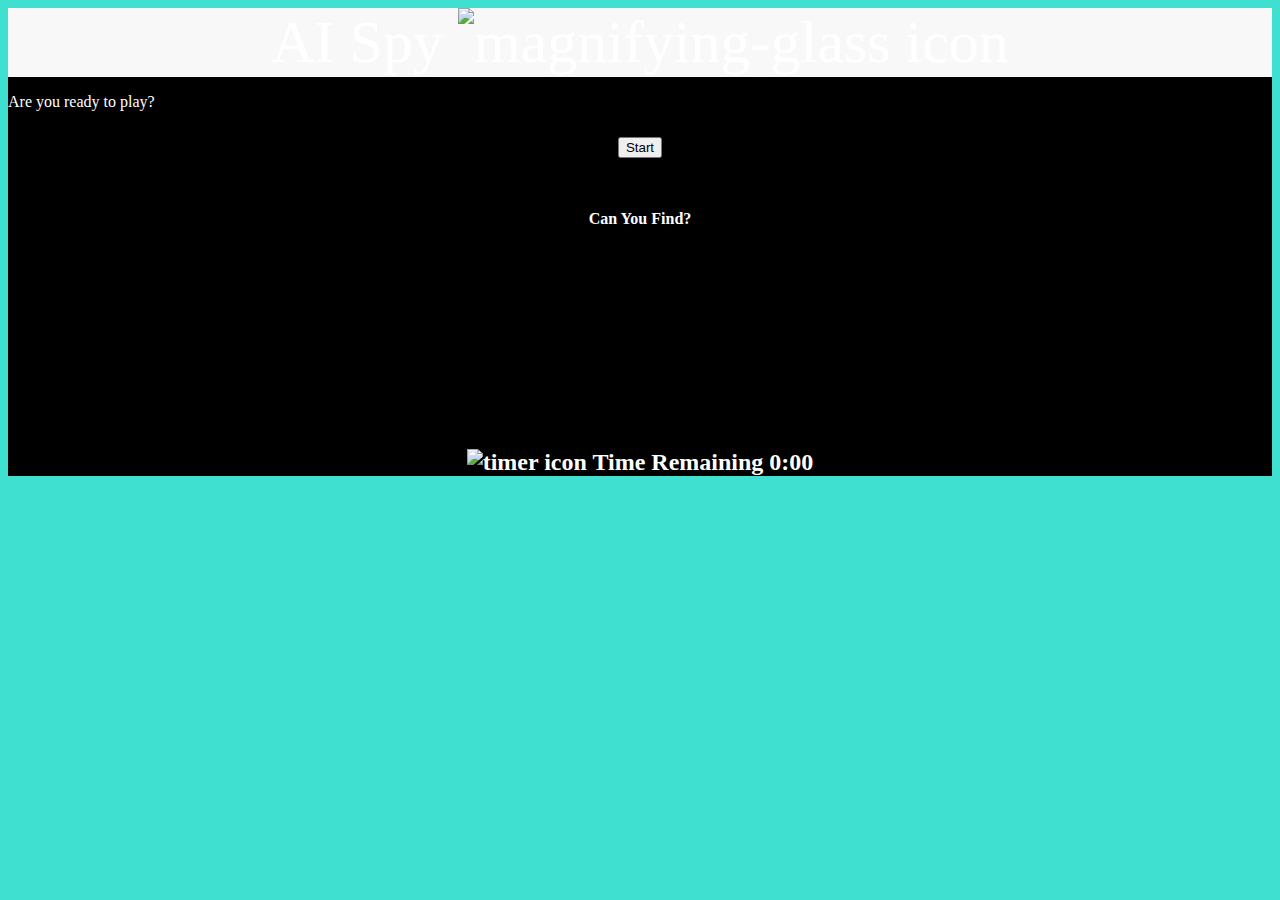
==== game.html @ a059be72 "[added] hidded at start item list" ====
<!DOCTYPE html>
<html lang="en">
  <head>
    <meta charset="utf-8">
    <meta name="viewport" content="width=device-width, initial-scale=1">
    <title>HackJam 2021</title>
    <link rel="icon" href="/assets/magnifying-glass.jpg" type="image/png">
    <link href="style.css" rel="stylesheet" type="text/css" />
    <!-- <link href="game_style.css" rel="stylesheet" type="text/css" /> -->
  </head>

  <body id="show-confetti">
    <div id="title">AI Spy <img class="img-fluid" src="/assets/magnifying-glass.png" alt="magnifying-glass icon" width="80" height="80"></div>
    
    <p id="ready-blurb">Are you ready to play?</p>

    <div id="btn">
      <button type="button" class="btn btn-success" onclick="init()">Start</button>
    </div>


    <div class="container-fluid">
        <div class="row justify-content-evenly">
    <div id="list-box" class="col-5">
      <h1>Can You Find?</h1>
      <ul id="show-hide" class="list-group">
        <li class="list-group-item" id="face"><img src="sceptic.png" alt="face" class="list-icons">A Face</li>
        <li class="list-group-item" id="book"><img src="book-of-black-cover-closed.png" alt="book" class="list-icons">A Book</li>
        <li class="list-group-item" id="shoe"><img src="shoe.png" alt="shoe" class="list-icons">A Shoe</li>
      </ul>
    </div>
    <div id="webcam-container" class="col-6">
      <div id="timer">
      <img class="img-fluid" src="/assets/timer.png" alt="timer icon" width="30" height="30"> Time Remaining 0:00
       </div>
       </div>
  </div>

  <div id="label-container"></div>

    <!-- Bootstrap CSS only -->
    <link href="https://cdn.jsdelivr.net/npm/bootstrap@5.0.0-beta3/dist/css/bootstrap.min.css" rel="stylesheet" integrity="sha384-eOJMYsd53ii+scO/bJGFsiCZc+5NDVN2yr8+0RDqr0Ql0h+rP48ckxlpbzKgwra6" crossorigin="anonymous">
    <!-- Tensor Flow javascript -->
    <script src="https://cdn.jsdelivr.net/npm/@tensorflow/tfjs@1.3.1/dist/tf.min.js"></script>

    <script src="https://cdn.jsdelivr.net/npm/@teachablemachine/image@0.8/dist/teachablemachine-image.min.js"></script>

     <!--  used for confetti in when the user wins-->
     <!-- https://www.cssscript.com/confetti-animation-party/ -->
     <script src="https://cdn.jsdelivr.net/npm/party-js@latest/bundle/party.min.js"></script>

    <script src="script.js" type="text/javascript"></script>
  </body>
</html>
---- style.css ----
@font-face {
  font-family: "Ethnocentric";
  src: url("ethnocentric.ttf") format("truetype");
}

@font-face {
  font-family:"Roboto";
  src: url("Roboto-Regular.ttf") format("truetype");
}


html {
  background-color: turquoise;
}

body {
  background-color: black;
  color: white;
}

#label-container {
  font-size: 60px;
  text-align: center;
  font-family: "Roboto";
  background-color: black;
  color: white;
}

#webcam-container {
  text-align: center;
}

#title {
  font-size: 60px;
  text-align: center;
  background-color: rgb(248, 248, 248);
}

#btn {
  text-align: center;
  margin: 15px;
  padding: 10px;
}

.btn:hover {
    transform: scale(.9);
}

h1 {
  text-align: center;
  font-family: "Ethnocentric";
  font-size: 1em;
}

.list-group {
  border: .25em solid;
  visibility: hidden;
}

.list-group li {
  font-family: "Roboto";
  font-size: 1.5em;
  text-align: center;
  background: lightgray;
  padding-top: .5em;
}

#list-box {
  padding-top: 1em;
  padding-bottom: 4em;
}

#timer {
  font-weight: bold;
  font-size: 1.5em;
}

.list-icons {
  width: 1.2em;
  margin-right: .8em;
}

.list-icons img {
  display: inline;
}

#ready-blurb {
  
}
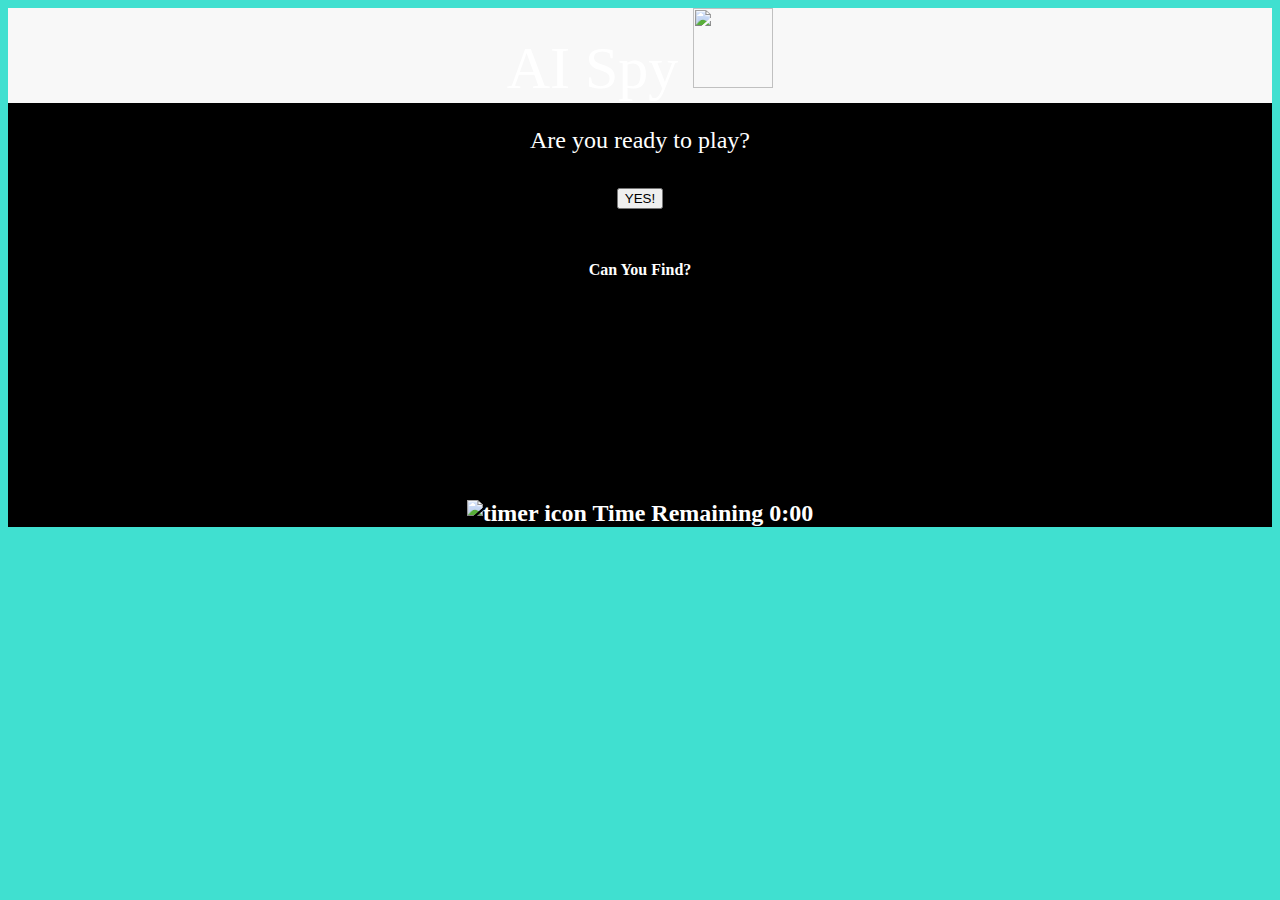
==== commit 970069d9: "working mvp!" ====
--- a/game.html
+++ b/game.html
@@ -10,12 +10,12 @@
   </head>
 
   <body id="show-confetti">
-    <div id="title">AI Spy <img class="img-fluid" src="/assets/magnifying-glass.png" alt="magnifying-glass icon" width="80" height="80"></div>
+    <div id="title">AI Spy <img class="img-fluid" src="loupe.png" width="80" height="80"></div>
     
     <p id="ready-blurb">Are you ready to play?</p>
 
     <div id="btn">
-      <button type="button" class="btn btn-success" onclick="init()">Start</button>
+      <button type="button" class="btn btn-success" onclick="init()">YES!</button>
     </div>
 
 
@@ -27,6 +27,7 @@
         <li class="list-group-item" id="face"><img src="sceptic.png" alt="face" class="list-icons">A Face</li>
         <li class="list-group-item" id="book"><img src="book-of-black-cover-closed.png" alt="book" class="list-icons">A Book</li>
         <li class="list-group-item" id="shoe"><img src="shoe.png" alt="shoe" class="list-icons">A Shoe</li>
+        
       </ul>
     </div>
     <div id="webcam-container" class="col-6">
--- a/style.css
+++ b/style.css
@@ -85,5 +85,6 @@
 }
 
 #ready-blurb {
-  
+  text-align: center;
+  font-size: 1.5em;
 }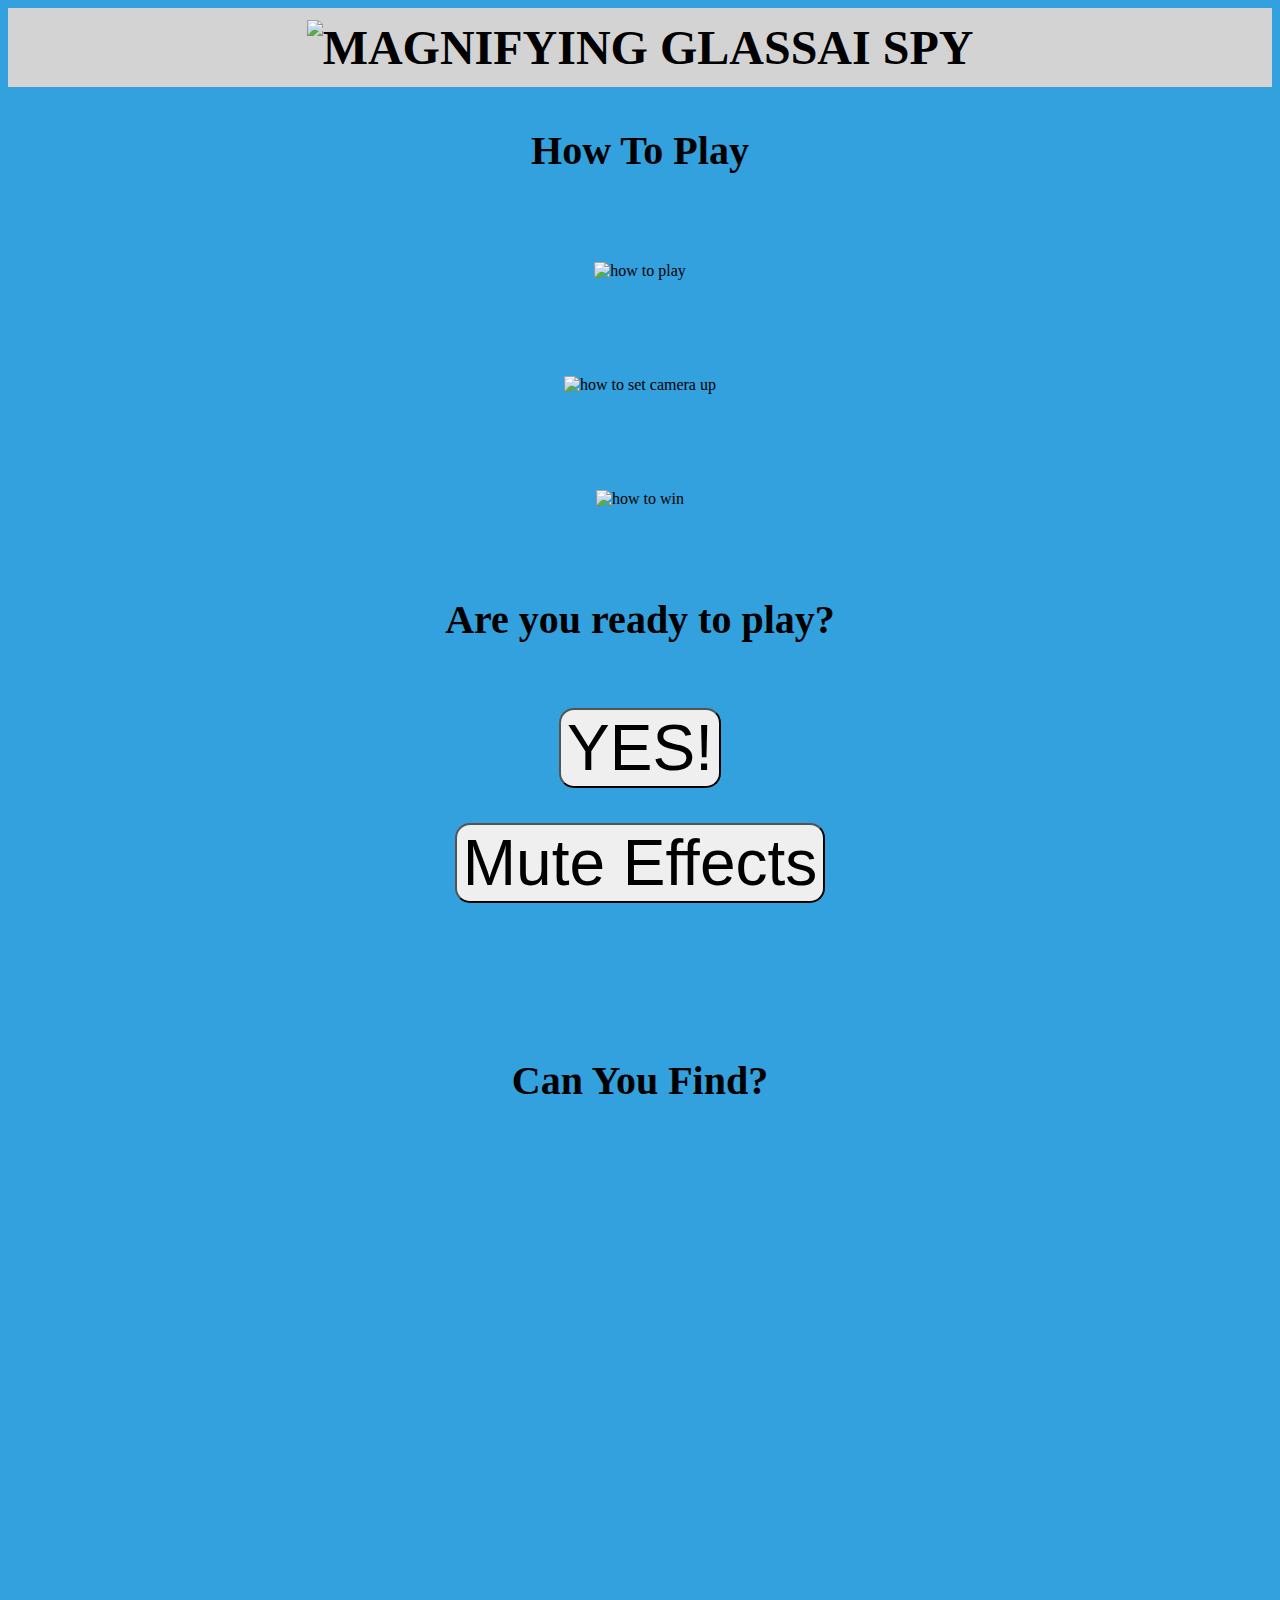
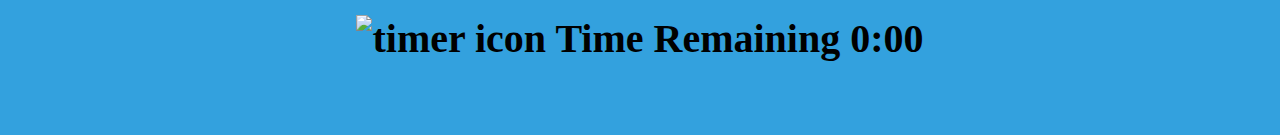
==== commit 33101bd0: "[add] mutebutton code" ====
--- a/game.html
+++ b/game.html
@@ -1,55 +1,83 @@
 <!DOCTYPE html>
 <html lang="en">
-  <head>
+
+<head>
     <meta charset="utf-8">
     <meta name="viewport" content="width=device-width, initial-scale=1">
     <title>HackJam 2021</title>
-    <link rel="icon" href="/assets/magnifying-glass.jpg" type="image/png">
+    <link rel="icon" href="/assets/loupe.png" type="image/png">
     <link href="style.css" rel="stylesheet" type="text/css" />
     <!-- <link href="game_style.css" rel="stylesheet" type="text/css" /> -->
-  </head>
+</head>
 
-  <body id="show-confetti">
-    <div id="title">AI Spy <img class="img-fluid" src="loupe.png" width="80" height="80"></div>
-    
-    <p id="ready-blurb">Are you ready to play?</p>
-
-    <div id="btn">
-      <button type="button" class="btn btn-success" onclick="init()">YES!</button>
+<body id="show-confetti">
+    <div id="title" class="title"><img class="img-fluid" src="/assets/loupe.png" alt="magnifying glass" width="80" height="80" style="font-family: roboto;">AI Spy
     </div>
 
+    <div id="hide-blurb" class="container-fluid">
+      <div class="row blue-back">
+        <h1 class="col-12">How To Play</h1>
+
+        <div class="how-to col-12 col-md-4" style="text-align:center;padding:3em;">
+            <img src="/assets/how_to_play.png" alt="how to play">
+        </div>
+
+        <div class="how-to col-12 col-md-4" style="text-align:center;padding:3em;">
+            <img src="/assets/camera_instructions_2_opt_2.png" alt="how to set camera up">
+        </div>
+
+        <div class="how-to col-12 col-md-4" style="text-align:center;padding:3em;">
+            <img src="/assets/how_to_win_2.png" alt="how to win">
+        </div>
+      </div>
+
+        <h1 class="col-12">Are you ready to play?</h1>
+
+        <div class="col-12" id="btn">
+            <button type="button" class="btn btn-success" onclick="init()">YES!</button>
+        </div>
+
+
+    </div>
+       
+        <!-- Button for muting ticking noise -->
+        <div class="col-12" id="btn">
+            <button type="button" class="btn btn-secondary" onclick="mute_fx()">Mute Effects</button>
+        </div>
 
     <div class="container-fluid">
         <div class="row justify-content-evenly">
-    <div id="list-box" class="col-5">
-      <h1>Can You Find?</h1>
-      <ul id="show-hide" class="list-group">
-        <li class="list-group-item" id="face"><img src="sceptic.png" alt="face" class="list-icons">A Face</li>
-        <li class="list-group-item" id="book"><img src="book-of-black-cover-closed.png" alt="book" class="list-icons">A Book</li>
-        <li class="list-group-item" id="shoe"><img src="shoe.png" alt="shoe" class="list-icons">A Shoe</li>
-        
-      </ul>
+            <div id="list-box" class="col-12 col-md-6">
+                <h2>Can You Find?</h2>
+                <ul id="show-hide" class="list-group">
+                    <li class="list-group-item" id="face">A Face <img src="/assets/sceptic.png" alt="face" class="list-icons"></li>
+                    <li class="list-group-item" id="book">A Book <img src="/assets/book-of-black-cover-closed.png" alt="book" class="list-icons"></li>
+                    <li class="list-group-item" id="shoe">A Shoe <img src="/assets/shoe.png" alt="shoe" class="list-icons"></li>
+
+                </ul>
+            </div>
+            <div id="webcam-container" class="col-12 col-md-6">
+                <h2 id="timer">
+                    <img class="img-fluid" src="/assets/timer.png" alt="timer icon" width="30" height="30"> Time Remaining 0:00
+                </h2>
+            </div>
+        </div>
     </div>
-    <div id="webcam-container" class="col-6">
-      <div id="timer">
-      <img class="img-fluid" src="/assets/timer.png" alt="timer icon" width="30" height="30"> Time Remaining 0:00
-       </div>
-       </div>
-  </div>
 
-  <div id="label-container"></div>
+        <div id="label-container" class="col-12"></div>
 
-    <!-- Bootstrap CSS only -->
-    <link href="https://cdn.jsdelivr.net/npm/bootstrap@5.0.0-beta3/dist/css/bootstrap.min.css" rel="stylesheet" integrity="sha384-eOJMYsd53ii+scO/bJGFsiCZc+5NDVN2yr8+0RDqr0Ql0h+rP48ckxlpbzKgwra6" crossorigin="anonymous">
-    <!-- Tensor Flow javascript -->
-    <script src="https://cdn.jsdelivr.net/npm/@tensorflow/tfjs@1.3.1/dist/tf.min.js"></script>
+        <!-- Bootstrap CSS only -->
+        <link href="https://cdn.jsdelivr.net/npm/bootstrap@5.0.0-beta3/dist/css/bootstrap.min.css" rel="stylesheet" integrity="sha384-eOJMYsd53ii+scO/bJGFsiCZc+5NDVN2yr8+0RDqr0Ql0h+rP48ckxlpbzKgwra6" crossorigin="anonymous">
+        <!-- Tensor Flow javascript -->
+        <script src="https://cdn.jsdelivr.net/npm/@tensorflow/tfjs@1.3.1/dist/tf.min.js"></script>
 
-    <script src="https://cdn.jsdelivr.net/npm/@teachablemachine/image@0.8/dist/teachablemachine-image.min.js"></script>
+        <script src="https://cdn.jsdelivr.net/npm/@teachablemachine/image@0.8/dist/teachablemachine-image.min.js"></script>
 
-     <!--  used for confetti in when the user wins-->
-     <!-- https://www.cssscript.com/confetti-animation-party/ -->
-     <script src="https://cdn.jsdelivr.net/npm/party-js@latest/bundle/party.min.js"></script>
+        <!--  used for confetti in when the user wins-->
+        <!-- https://www.cssscript.com/confetti-animation-party/ -->
+        <script src="https://cdn.jsdelivr.net/npm/party-js@latest/bundle/party.min.js"></script>
 
-    <script src="script.js" type="text/javascript"></script>
-  </body>
-</html>
+        <script src="script.js"></script>
+</body>
+
+</html>--- a/style.css
+++ b/style.css
@@ -1,45 +1,66 @@
 @font-face {
   font-family: "Ethnocentric";
-  src: url("ethnocentric.ttf") format("truetype");
+  src: url("/assets/ethnocentric.ttf") format("truetype");
 }
 
 @font-face {
   font-family:"Roboto";
-  src: url("Roboto-Regular.ttf") format("truetype");
+  src: url("/assets/Roboto-Regular.ttf") format("truetype");
 }
+
+@font-face {
+  font-family:"Roboto Bold";
+  src: url("/assets/Roboto-Bold.ttf") format("truetype");
+}
+
+@import url('https://fonts.googleapis.com/css2?family=Zen+Dots&display=swap');
 
 
 html {
-  background-color: turquoise;
+  background-color: #33A1DE;
 }
+#list-group-item{
+    font-size: 2em; 
 
-body {
-  background-color: black;
-  color: white;
 }
-
 #label-container {
   font-size: 60px;
   text-align: center;
   font-family: "Roboto";
   background-color: black;
   color: white;
+  margin: 0;
+  width: 100%;
 }
 
 #webcam-container {
   text-align: center;
+  padding-bottom: 2em;
 }
 
 #title {
-  font-size: 60px;
   text-align: center;
-  background-color: rgb(248, 248, 248);
+  text-transform: uppercase;
+  padding: .25em 0;
+  background: lightgray;
+  font-family: "Roboto Bold";
+  font-weight: bold;
+  font-size: 3em;
+}
+
+.title {
+  font-family: "Zen Dots";
 }
 
 #btn {
   text-align: center;
   margin: 15px;
   padding: 10px;
+}
+
+button {
+  font-size:4em!important;
+  border-radius: 15px!important;
 }
 
 .btn:hover {
@@ -49,7 +70,16 @@
 h1 {
   text-align: center;
   font-family: "Ethnocentric";
-  font-size: 1em;
+  font-size: 2.5em!important;
+  margin: 0;
+  padding: 1em;
+}
+
+h2 {
+  font-family: "Roboto Bold";
+  text-align: center;
+  padding-top: 2em!important;
+  font-size: 2.5em!important;
 }
 
 .list-group {
@@ -59,7 +89,7 @@
 
 .list-group li {
   font-family: "Roboto";
-  font-size: 1.5em;
+  font-size: 3.5em;
   text-align: center;
   background: lightgray;
   padding-top: .5em;
@@ -76,15 +106,45 @@
 }
 
 .list-icons {
-  width: 1.2em;
-  margin-right: .8em;
+  width: 1.7em;
+  margin-left: .8em;
+  height: 100px;
+  width: 100px;
+
 }
 
 .list-icons img {
   display: inline;
 }
 
-#ready-blurb {
+.how-to img{
+  width: 100%;
+
+}
+
+.blue-back {
+  background: #33A1DE;
+}
+
+.footer {
+  background: lightgray;
+  margin-top: 4em;
   text-align: center;
+}
+
+.footer a {
+  color: black;
+  font-family: "Roboto";
   font-size: 1.5em;
-}+}
+
+.footer a:hover {
+  color: #33A1DE;
+  text-decoration: none;
+}
+
+  @media only screen and (max-width: 767px) {
+    canvas {
+      width: 100%;
+    }
+  }
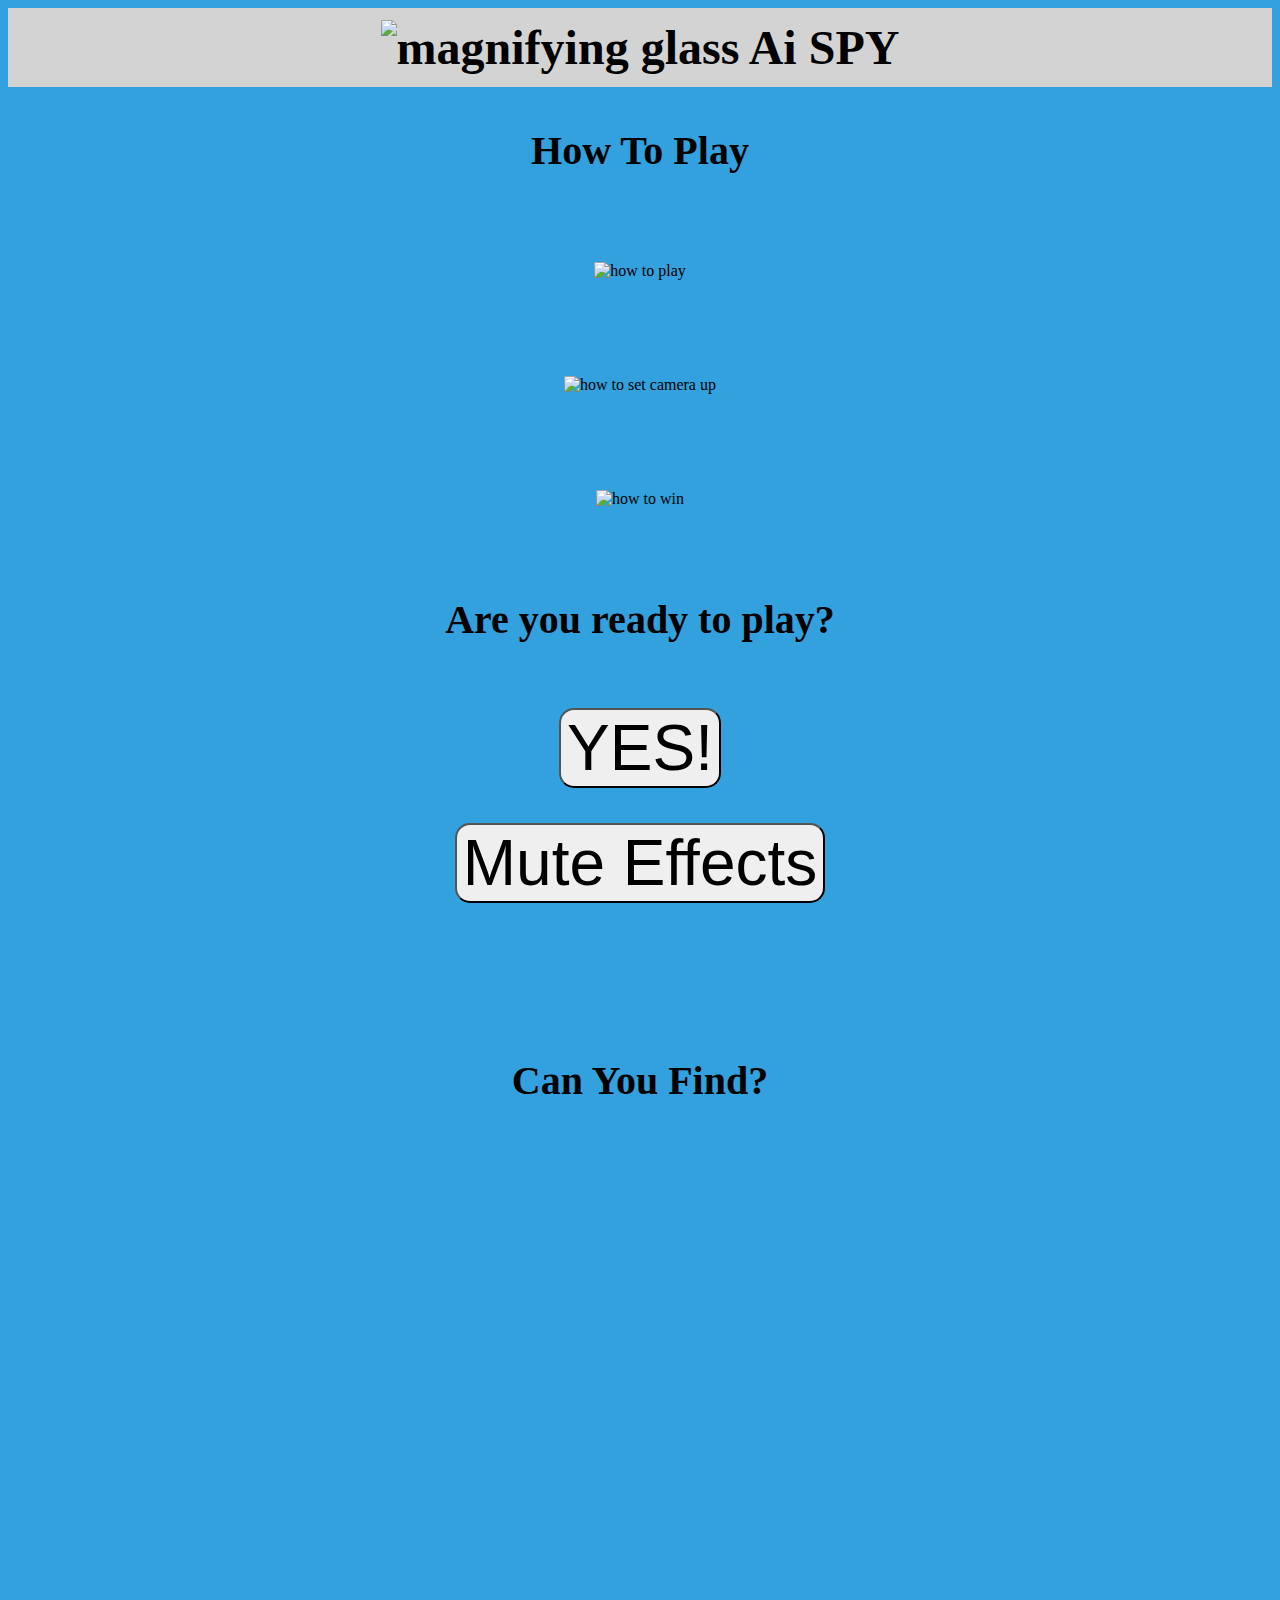
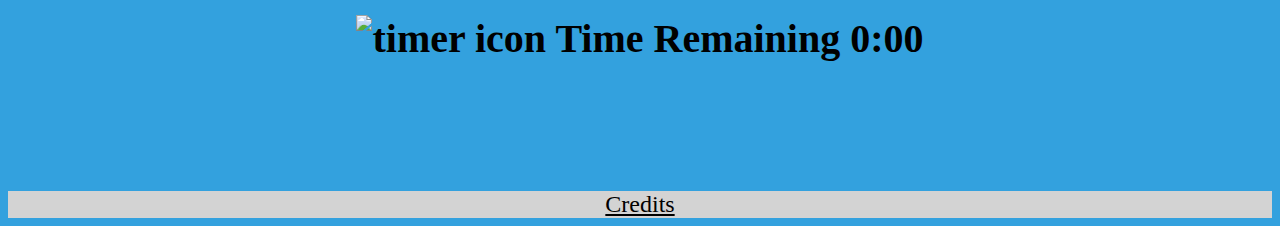
==== commit d1ae9eb7: "asdfadsf" ====
--- a/game.html
+++ b/game.html
@@ -1,6 +1,25 @@
 <!DOCTYPE html>
 <html lang="en">
-
+<!-- RAR IM A DINO!
+   .-~~^-.
+ .'  O    \
+(_____,    \
+ `----.     \
+       \     \
+        \     \
+         \     `.             _ _
+          \       ~- _ _ - ~       ~ - .
+           \                              ~-.
+            \                                `.
+             \    /               /       \    \
+              `. |         }     |         }    \
+                `|        /      |        /       \
+                 |       /       |       /          \
+                 |      /`- _ _ _|      /.- ~ ^-.     \
+                 |     /         |     /          `.    \
+                 |     |         |     |             -.   ` . _ _ _ _ _ _
+                 |_____|         |_____|                ~ . _ _ _ _ _ _ _ >
+ -->
 <head>
     <meta charset="utf-8">
     <meta name="viewport" content="width=device-width, initial-scale=1">
@@ -11,7 +30,7 @@
 </head>
 
 <body id="show-confetti">
-    <div id="title" class="title"><img class="img-fluid" src="/assets/loupe.png" alt="magnifying glass" width="80" height="80" style="font-family: roboto;">AI Spy
+    <div id="title"><img class="img-fluid" src="/assets/loupe.png" alt="magnifying glass" width="80" height="80"><span class="title-name"> Ai SPY</span>
     </div>
 
     <div id="hide-blurb" class="container-fluid">
@@ -66,6 +85,10 @@
 
         <div id="label-container" class="col-12"></div>
 
+<div class="col-12 footer">
+  <a href="credits">Credits</a>
+</div>
+
         <!-- Bootstrap CSS only -->
         <link href="https://cdn.jsdelivr.net/npm/bootstrap@5.0.0-beta3/dist/css/bootstrap.min.css" rel="stylesheet" integrity="sha384-eOJMYsd53ii+scO/bJGFsiCZc+5NDVN2yr8+0RDqr0Ql0h+rP48ckxlpbzKgwra6" crossorigin="anonymous">
         <!-- Tensor Flow javascript -->
--- a/style.css
+++ b/style.css
@@ -13,8 +13,10 @@
   src: url("/assets/Roboto-Bold.ttf") format("truetype");
 }
 
-@import url('https://fonts.googleapis.com/css2?family=Zen+Dots&display=swap');
-
+@font-face {
+  font-family:"Zen Dots";
+  src: url("/assets/ZenDots-Regular.ttf") format("truetype");
+}
 
 html {
   background-color: #33A1DE;
@@ -40,16 +42,15 @@
 
 #title {
   text-align: center;
-  text-transform: uppercase;
   padding: .25em 0;
   background: lightgray;
-  font-family: "Roboto Bold";
+  font-family: "Zen Dots";
   font-weight: bold;
   font-size: 3em;
 }
 
-.title {
-  font-family: "Zen Dots";
+.title-name {
+  white-space: nowrap !important;
 }
 
 #btn {
